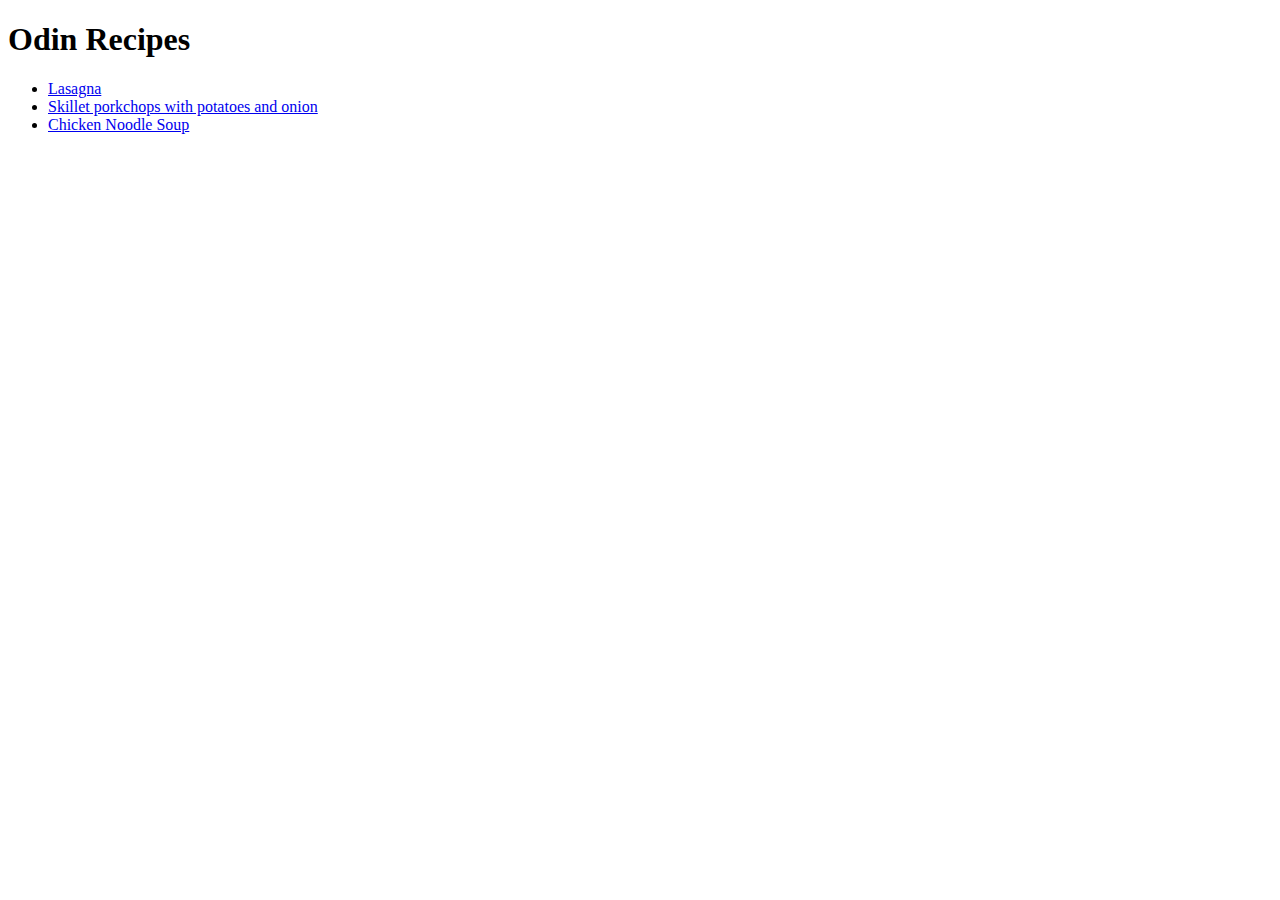
==== index.html @ e731cc1e "Practice Activity" ====
<!DOCTYPE html>
<html lang="en">
    <head>
        <meta charset="UTF-8">
        <title>Odin Recipes</title>
    </head>
    <body>
        <h1>Odin Recipes</h1>
        <div>
            <ul>
                <li><a href="recipes/lasagna.html">Lasagna</a></li>
                <li><a href="recipes/skillet_porkchops_with_potatoes_and_onion.html">Skillet porkchops with potatoes and onion</li>
                <li><a href="recipes/chicken_noodle_soup.html">Chicken Noodle Soup</li>
            </ul>
        </div>        
    </body>
</html>
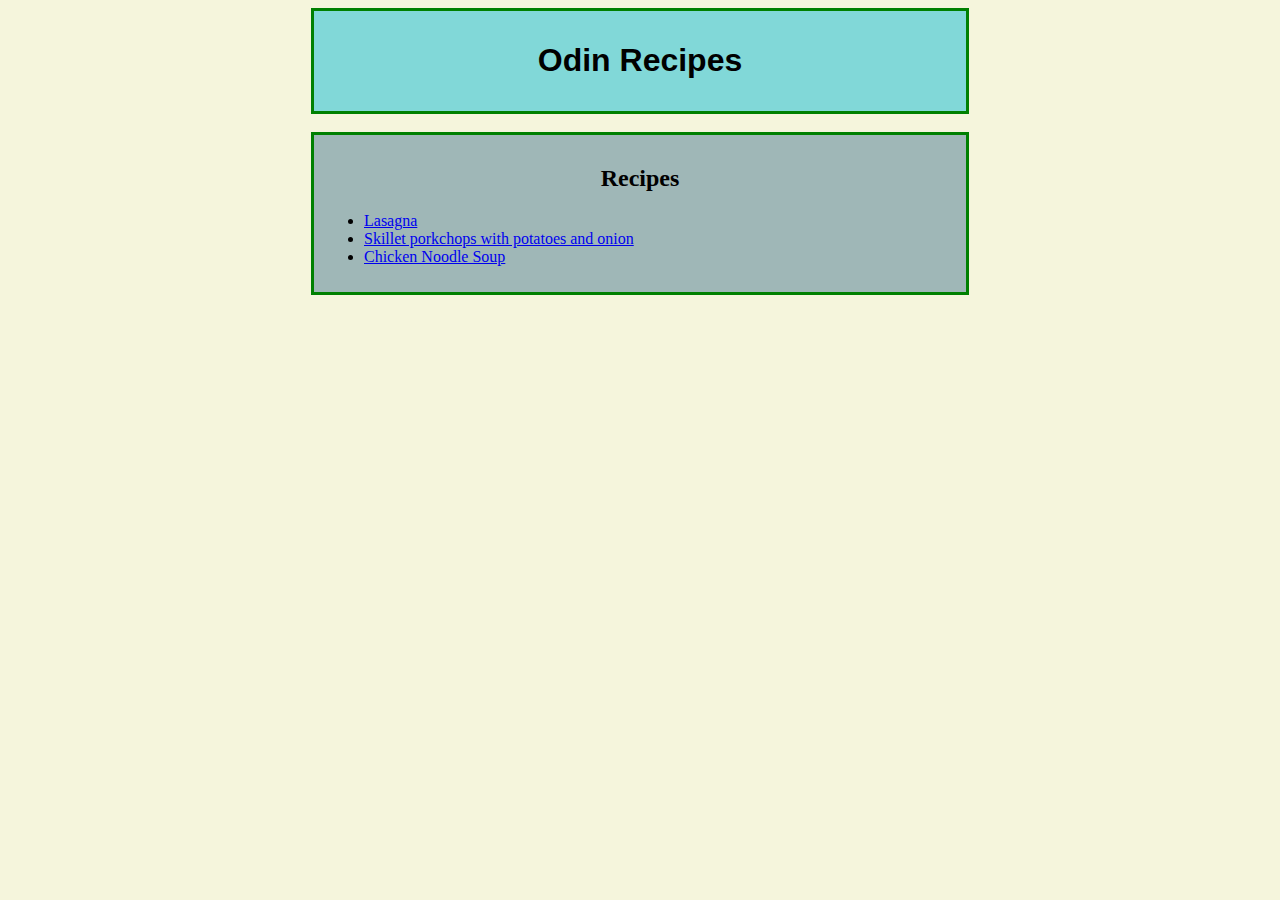
==== commit ba4a5ca7: "Practiced with CSS" ====
--- a/index.html
+++ b/index.html
@@ -3,11 +3,16 @@
     <head>
         <meta charset="UTF-8">
         <title>Odin Recipes</title>
+        <link rel="stylesheet" href="./styles.css">
     </head>
     <body>
-        <h1>Odin Recipes</h1>
-        <div>
-            <ul>
+        <div class="box">
+            <h1 class="head1">Odin Recipes</h1>
+        </div>
+        <br>
+        <div class="box2">
+            <h2 class="recipehead">Recipes</h2>
+            <ul class="recipe-list">
                 <li><a href="recipes/lasagna.html">Lasagna</a></li>
                 <li><a href="recipes/skillet_porkchops_with_potatoes_and_onion.html">Skillet porkchops with potatoes and onion</li>
                 <li><a href="recipes/chicken_noodle_soup.html">Chicken Noodle Soup</li>
--- a/styles.css
+++ b/styles.css
@@ -0,0 +1,98 @@
+/* CSS INDEX */
+
+.head1 {
+    font-weight: bold;
+    font-family: Verdana, Geneva, Tahoma, sans-serif;
+    text-align: center;
+}
+
+.box {
+    border: 3px solid green;
+    margin: auto;
+    width: 50%;
+    padding: 10px;
+    background-color: rgb(129, 216, 216);    
+}
+
+.box2 {
+    border: 3px solid green;
+    margin: auto;
+    width: 50%;
+    padding: 10px;
+    background-color: rgb(159, 183, 183);    
+}
+
+.recipehead {
+    text-align: center;
+}
+
+/* .recipe-list {
+    text-align: center;
+    text-align: justify;
+    font-size: bold;
+} */
+
+/* CSS FOR RECIPES */
+
+body {
+    background-color: beige;
+}
+
+.header1 {
+    border: 3px solid;
+    margin: auto;
+    width: 50%;
+    padding: 10px;
+    padding-bottom: 30px;
+    text-align: center;
+    background-color: antiquewhite;
+}
+
+.font-style {
+    font-family: Arial, Helvetica, sans-serif;
+    font-weight: bold;
+}
+
+.description {
+    border: 3px solid;
+    margin: auto;
+    width: 50%;
+    padding: 10px;
+    padding-bottom: 30px;
+    text-align: center;
+    background-color: bisque;
+}
+
+.ingredients {
+    border: 3px solid;
+    margin: auto;
+    width: 50%;
+    padding: 10px;
+    padding-bottom: 30px;
+    background-color: bisque;
+}
+
+.ingredients-title {
+    text-align: center;
+}
+
+.steps {
+    border: 3px solid;
+    margin: auto;
+    width: 50%;
+    padding: 10px;
+    padding-bottom: 30px;
+    background-color: bisque;
+}
+
+.steps-title {
+    text-align: center;
+}
+
+input {
+    font-size: large;
+    color: rgb(40, 43, 60);
+    text-align: center;
+    padding: 20px;
+    font-weight: bold ;
+}